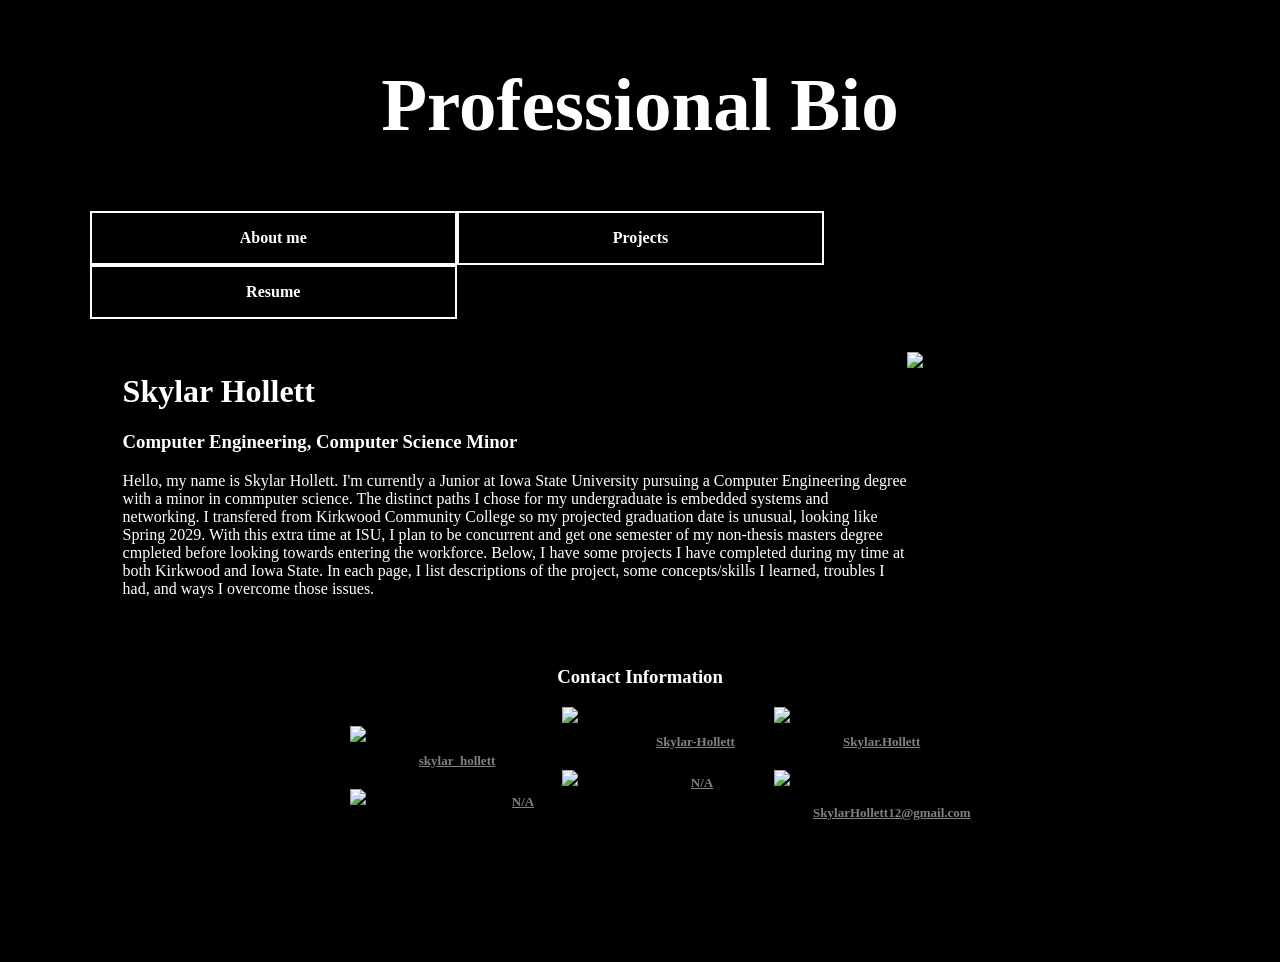
==== index.html @ 6acf5144 "Add files via upload" ====
<!DOCTYPE html>
<html lang="en"></html>
<head>
    <meta charset="utf-8">
    <meta http-equiv="X-UA-Compatible" content="IE=edge">
    <meta name="viewport" content="width=device-width, intial-scale=1">
    <title>About Skylar Hollett</title>
    <link rel="icon" type="image/x-icon" href=""> <!--INSERT ICON-->
    <script>
        $(document).ready(function(){
            $('#nav_menu').slicknav({prependTo:"#mobile_menu"});
        });
    </script> <!--Not needed currently, need to add mobile nav-->
    <link rel="stylesheet" type="text/css" href="aboutMeHome.css">
</head>
<body>
    <header>
        <nav id="nav_menu" class="nav1"> <!-- id="nav_menu"-->
            <h1 id="site_title">Professional Bio</h1>
            <ul>
                <li><a href="aboutMe.html">About me</a></li>
                <li><a href="Projects.html">Projects</a></li>
                <li><a href="Resume.html">Resume</a></li>
            </ul>
        </nav>
    </header>
    <main>
        <div id="Profile">
            <img alt="Profile_Photo" src="imgs/blankimg.png" height="250px" width="250px">
            <h1>Skylar Hollett</h1>
            <h3>Computer Engineering, Computer Science Minor</h3>
            <p>Hello, my name is Skylar Hollett. I'm currently a Junior at Iowa State University pursuing a Computer Engineering
                degree with a minor in commputer science. The distinct paths I chose for my undergraduate is embedded systems and 
                networking. I transfered from Kirkwood Community College so my projected graduation date is unusual, looking like Spring 2029.
                With this extra time at ISU, I plan to be concurrent and get one semester of my non-thesis masters degree cmpleted before looking
                towards entering the workforce. Below, I have some projects I have completed during my time at both Kirkwood and Iowa State. In each page, I 
                list descriptions of the project, some concepts/skills I learned, troubles I had, and ways I overcome those issues.
            </p>
        </div>
    </main>
    <!-- Start of the Footer -->
    <footer>
        <h3>Contact Information</h3>
        <ul>
            <li>
                <img class="social" src="imgs/insta_imgs.jpg" height="30" width="30" alt="Instagram">
                <p> Instagram <a class="social_address" target="_blank" href="https://www.instagram.com/skylar_hollett/">skylar_hollett</a></p>
            </li>
            <li>
                <img class="social" src="imgs/Youtube.webp" height="25" width="50" alt="Youtube">
                <p> Youtube <a class="social_address" target="_blank" href="https://www.youtube.com/">N/A</a></p>
            </li>
            <li>
                <img class="social" src="imgs/Linkedin.png" height="23" width="55" alt="LinkedIn">
                <p> LinkedIn <a class="social_address" target="_blank" href="https://www.linkedin.com/in/skylar-hollett-010590251/">Skylar-Hollett</a></p>
            </li>
            <li>
                <img class="social" src="imgs/Tiktok.webp" height="30" width="30" alt="Tiktok">
                <p> Tiktok <a class="social_address" target="_blank" href="https://www.tiktok.com/en/">N/A</a></p>
            </li>
            <li>
                <img class="social" src="imgs/facebook.webp" height="30" width="30" alt="Facebook">
                <p> Facebook <a class="social_address" target="_blank" href="https://www.facebook.com/skylar.hollett.5">Skylar.Hollett</a></p>
            </li>
            <li>
                <img class="social" src="imgs/Outlook-Logo.png" height="30" width="50" alt="Outlook">
                <p> Outlook <a class="social_address" target="_blank" href="mailto:skylarhollett12@gmail.com">SkylarHollett12@gmail.com</a></p>
            </li>
        </ul>
        <h6>This Webpage contains content of accomplishments and projects Skylar Hollet has completed throughout his time in college. This webpage is self-published and self-accredited By &copy;Skylar Hollett, October 21,2026. Any copying of content from this website is prohibited.</h6>
    </footer>
</body>
---- aboutMeHome.css ----
/*Footer/Socials*/
footer h3, h6 {
    text-align: center;
}
footer ul{
    list-style: none;
    columns:3;
    margin-left: 20%;
    margin-right: 20%;
}
.social {
    float: left;
}
.social_address {
    margin-left:3em;
    font-size: small;
    color: gray;
    list-style:none;
}
footer p {
    font-weight: bolder;
    font-size: larger;
}

/**Forms CSS End**/



/**Nav Menu**/
#nav_menu {
    margin-top: 3%;
}
#site_title {
    font-size:75px;
    font-weight: bolder;
    text-align: center;
}
#nav_menu ul {
    list-style-type: none;
    position: relative;
    margin:0;
    padding:0;
}
#nav_menu ul li {
    background-color: black;
    float:left;
    border: 2px solid white;
    text-align: center;
    padding-top: 1em;
    padding-bottom: 1em;
}
.nav1 ul li {
    width:33%;
}
#home_button img {
    width: 53px;
    height: auto;
    object-fit: cover;
}
.nav2 ul li {
    width: 31.6%;
}
#nav_menu ul li a {
    color:white;
}
#nav_menu ul ul li a {
    color:black;
}
#nav_menu ul li a, ul ul li a {
    display:block;
    text-decoration: none;
    font-weight: bold;
}
#nav_menu ul ul {
    display:none;
    position:absolute;
    top:100%;
    width:14%;
}
#nav_menu ul ul li {
    color:black;
    background-color: white;
    border:2px solid darkgray;
    float:none;
    position:relative;
    width:100%;
}
#nav_menu ul li:hover > ul {
    display:block;
}
#nav_menu ul li:hover {
    background-color: gray;
}
#nav_menu ul ul li:hover {
    background-color: gray;
}
#nav_menu > ul::after {
    content:"";
    clear:both;
    display:block;
}
#nav_menu ul li:hover ul li {
	display: block;
	animation: navmenu 500ms forwards;
}
@keyframes navmenu {
	0% {
		opacity: 0;
		top: 5px;
	}
	100% {
		opacity: 1;
		top: 0px;
	}
}



/** Design of the website structure**/
body {
    margin:0;
    min-height:100vh;
    background: url(imgs/backgroundScene.jpg) no-repeat center center / cover fixed;
    padding-left: 7%;
    padding-right: 7%;
    background-color: black;
}
#Profile {
    background-color: rgb(0 0 0 / 0.85);
    padding:3%;
}
#Profile img {
    float: right;
}
#Profile p, h1, h3 {
    color: white;
}
#Projects, #aboutMe, #Resume {
    background-color: white !important;
}
#Projects a, #aboutMe a, #Resume a {
    color:black !important;
}

/**instances for alternating design**/
#P1, #P2, #P3, #AM1, #AM2 {
    height: 350px;
    overflow:hidden;
}
.odd h1, .even h1 {
    padding-top: 5%;
    size: 60px;
    text-align: center;
    color: black !important;
}
.odd h1, .odd h4, .odd p, .even h1, .even h4, .even p {
    text-align: center;
} 
.odd {
    background-color: rgb(250 250 250 / 0.85);
}
.even {
    background-color: rgb(150 150 150 / 0.85);
}
.odd img {
    float:right !important;
}
.even img {
    float: left;
}

.button {
    display: block;
}
.button a {
    background-color: gray;
}
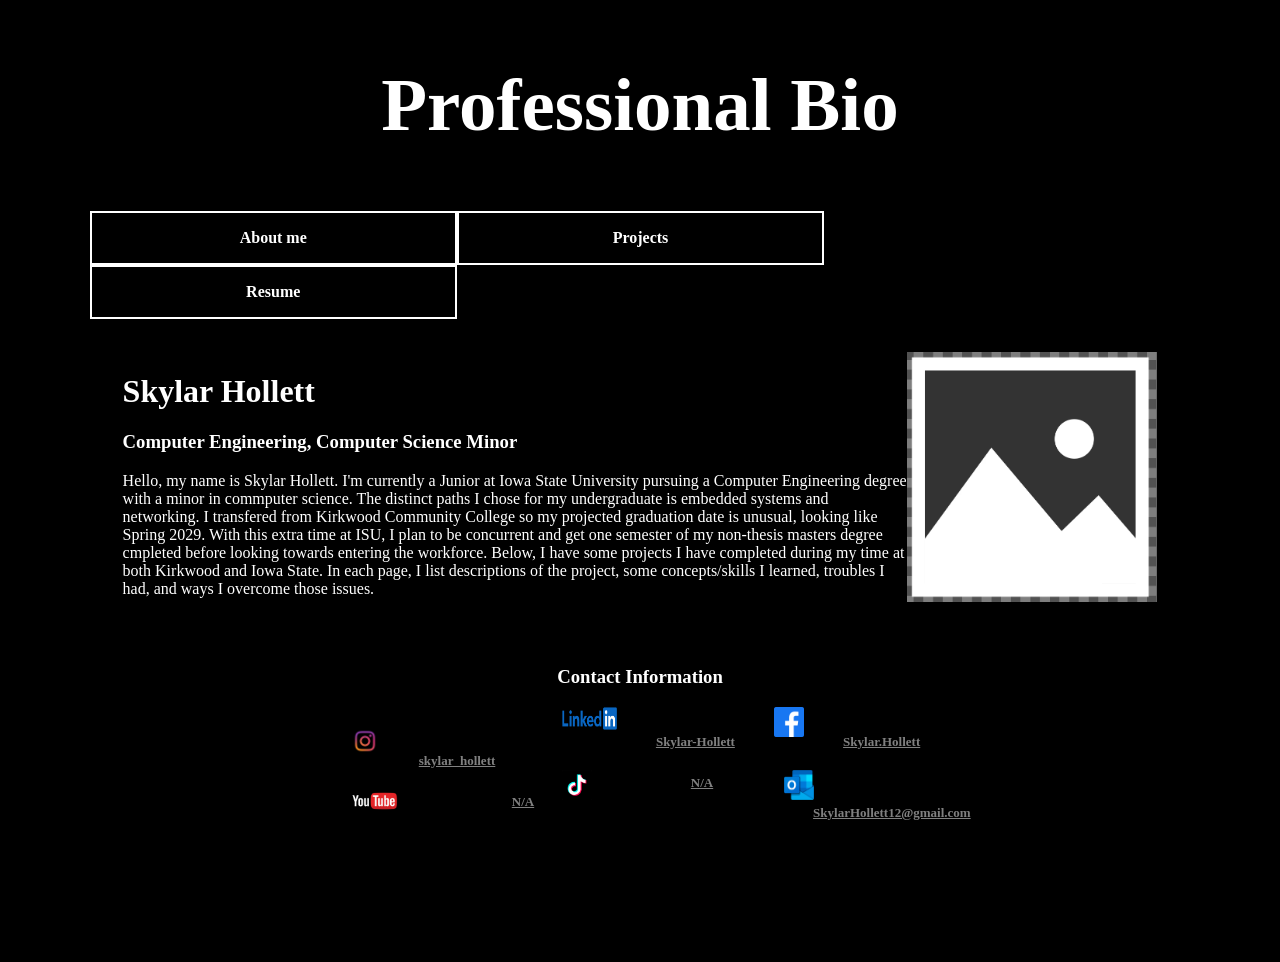
==== commit 3c2fac70: "Update index.html Should make the photos appear" ====
--- a/index.html
+++ b/index.html
@@ -26,7 +26,7 @@
     </header>
     <main>
         <div id="Profile">
-            <img alt="Profile_Photo" src="imgs/blankimg.png" height="250px" width="250px">
+            <img alt="Profile_Photo" src="blankimg.png" height="250px" width="250px">
             <h1>Skylar Hollett</h1>
             <h3>Computer Engineering, Computer Science Minor</h3>
             <p>Hello, my name is Skylar Hollett. I'm currently a Junior at Iowa State University pursuing a Computer Engineering
@@ -43,27 +43,27 @@
         <h3>Contact Information</h3>
         <ul>
             <li>
-                <img class="social" src="imgs/insta_imgs.jpg" height="30" width="30" alt="Instagram">
+                <img class="social" src="insta_imgs.jpg" height="30" width="30" alt="Instagram">
                 <p> Instagram <a class="social_address" target="_blank" href="https://www.instagram.com/skylar_hollett/">skylar_hollett</a></p>
             </li>
             <li>
-                <img class="social" src="imgs/Youtube.webp" height="25" width="50" alt="Youtube">
+                <img class="social" src="Youtube.webp" height="25" width="50" alt="Youtube">
                 <p> Youtube <a class="social_address" target="_blank" href="https://www.youtube.com/">N/A</a></p>
             </li>
             <li>
-                <img class="social" src="imgs/Linkedin.png" height="23" width="55" alt="LinkedIn">
+                <img class="social" src="Linkedin.png" height="23" width="55" alt="LinkedIn">
                 <p> LinkedIn <a class="social_address" target="_blank" href="https://www.linkedin.com/in/skylar-hollett-010590251/">Skylar-Hollett</a></p>
             </li>
             <li>
-                <img class="social" src="imgs/Tiktok.webp" height="30" width="30" alt="Tiktok">
+                <img class="social" src="Tiktok.webp" height="30" width="30" alt="Tiktok">
                 <p> Tiktok <a class="social_address" target="_blank" href="https://www.tiktok.com/en/">N/A</a></p>
             </li>
             <li>
-                <img class="social" src="imgs/facebook.webp" height="30" width="30" alt="Facebook">
+                <img class="social" src="facebook.webp" height="30" width="30" alt="Facebook">
                 <p> Facebook <a class="social_address" target="_blank" href="https://www.facebook.com/skylar.hollett.5">Skylar.Hollett</a></p>
             </li>
             <li>
-                <img class="social" src="imgs/Outlook-Logo.png" height="30" width="50" alt="Outlook">
+                <img class="social" src="Outlook-Logo.png" height="30" width="50" alt="Outlook">
                 <p> Outlook <a class="social_address" target="_blank" href="mailto:skylarhollett12@gmail.com">SkylarHollett12@gmail.com</a></p>
             </li>
         </ul>
